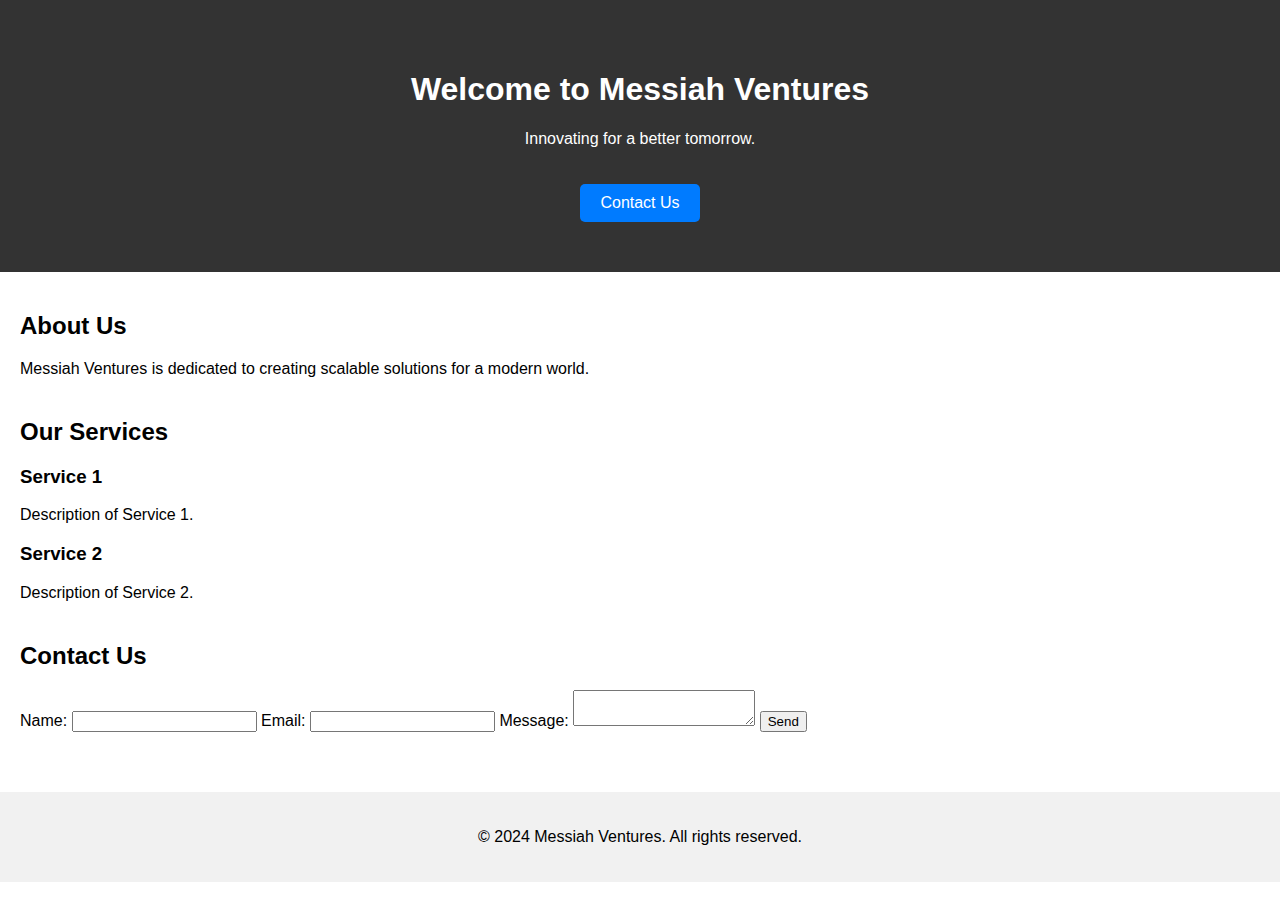
==== index.html @ e8838158 "Add files via upload" ====
<!DOCTYPE html>
<html lang="en">
<head>
    <meta charset="UTF-8">
    <meta name="viewport" content="width=device-width, initial-scale=1.0">
    <title>Messiah Ventures</title>
    <link rel="stylesheet" href="style.css">
</head>
<body>
    <header>
        <h1>Welcome to Messiah Ventures</h1>
        <p>Innovating for a better tomorrow.</p>
        <a href="#contact" class="cta-button">Contact Us</a>
    </header>
    <main>
        <section id="about">
            <h2>About Us</h2>
            <p>Messiah Ventures is dedicated to creating scalable solutions for a modern world.</p>
        </section>
        <section id="services">
            <h2>Our Services</h2>
            <div class="service-item">
                <h3>Service 1</h3>
                <p>Description of Service 1.</p>
            </div>
            <div class="service-item">
                <h3>Service 2</h3>
                <p>Description of Service 2.</p>
            </div>
        </section>
        <section id="contact">
            <h2>Contact Us</h2>
            <form action="mailto:your-email@example.com" method="post" enctype="text/plain">
                <label for="name">Name:</label>
                <input type="text" id="name" name="name" required>
                <label for="email">Email:</label>
                <input type="email" id="email" name="email" required>
                <label for="message">Message:</label>
                <textarea id="message" name="message" required></textarea>
                <button type="submit">Send</button>
            </form>
        </section>
    </main>
    <footer>
        <p>&copy; 2024 Messiah Ventures. All rights reserved.</p>
    </footer>
</body>
</html>
---- style.css ----
body {
    font-family: Arial, sans-serif;
    margin: 0;
    padding: 0;
    box-sizing: border-box;
}

header {
    text-align: center;
    background-color: #333;
    color: white;
    padding: 50px 20px;
}

.cta-button {
    display: inline-block;
    margin-top: 20px;
    padding: 10px 20px;
    background-color: #007BFF;
    color: white;
    text-decoration: none;
    border-radius: 5px;
}

.cta-button:hover {
    background-color: #0056b3;
}

main {
    padding: 20px;
}

section {
    margin-bottom: 40px;
}

footer {
    text-align: center;
    padding: 20px;
    background-color: #f1f1f1;
}
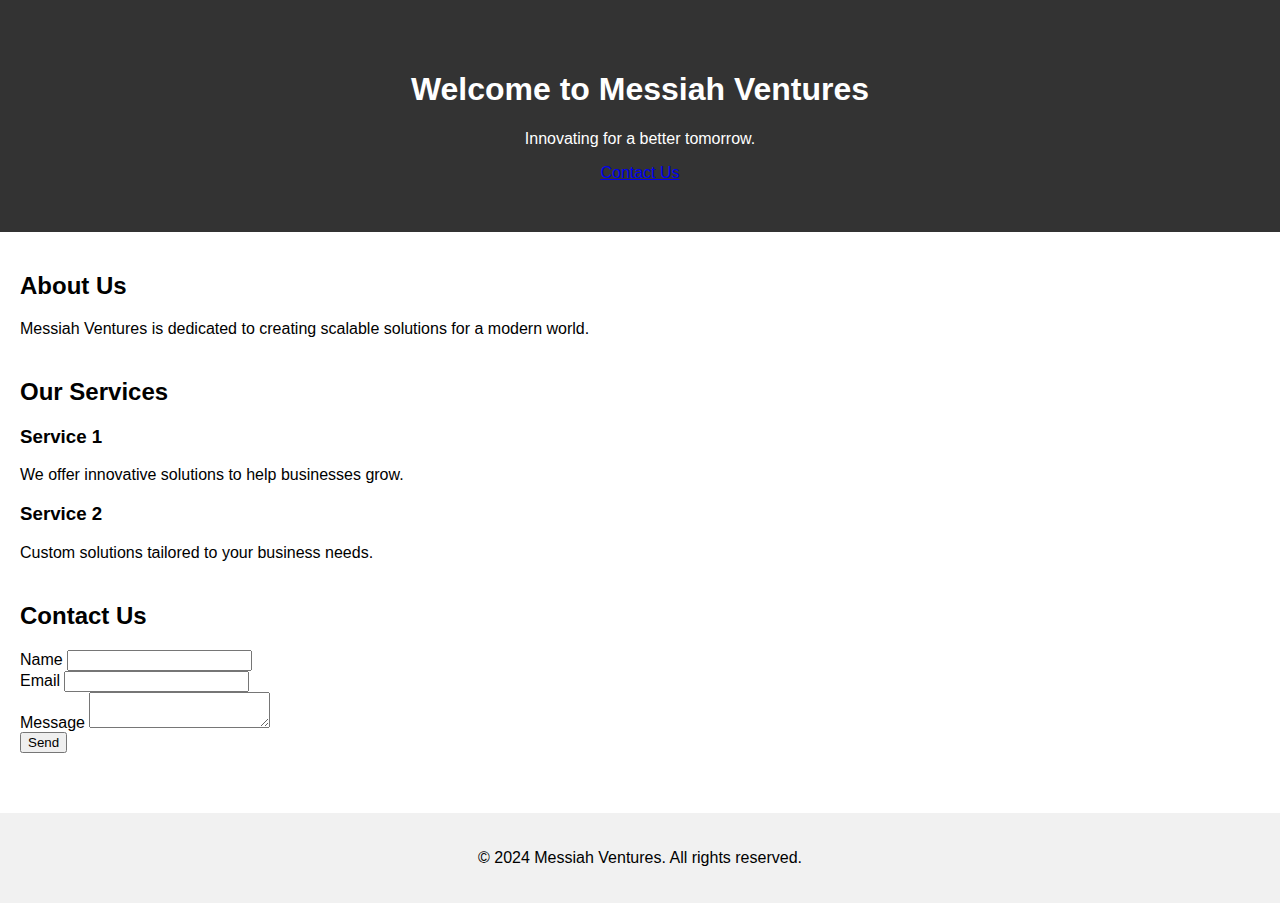
==== commit cd184faf: "Update index.html" ====
--- a/index.html
+++ b/index.html
@@ -1,4 +1,3 @@
-
 <!DOCTYPE html>
 <html lang="en">
 <head>
@@ -6,39 +5,50 @@
     <meta name="viewport" content="width=device-width, initial-scale=1.0">
     <title>Messiah Ventures</title>
     <link rel="stylesheet" href="style.css">
+    <link href="https://fonts.googleapis.com/css2?family=Poppins:wght@300;400;600&display=swap" rel="stylesheet">
 </head>
 <body>
-    <header>
-        <h1>Welcome to Messiah Ventures</h1>
-        <p>Innovating for a better tomorrow.</p>
-        <a href="#contact" class="cta-button">Contact Us</a>
+    <header class="hero">
+        <div class="hero-content">
+            <h1>Welcome to Messiah Ventures</h1>
+            <p>Innovating for a better tomorrow.</p>
+            <a href="#contact" class="btn">Contact Us</a>
+        </div>
     </header>
     <main>
-        <section id="about">
+        <section id="about" class="section">
             <h2>About Us</h2>
             <p>Messiah Ventures is dedicated to creating scalable solutions for a modern world.</p>
         </section>
-        <section id="services">
+        <section id="services" class="section">
             <h2>Our Services</h2>
-            <div class="service-item">
-                <h3>Service 1</h3>
-                <p>Description of Service 1.</p>
-            </div>
-            <div class="service-item">
-                <h3>Service 2</h3>
-                <p>Description of Service 2.</p>
+            <div class="services-container">
+                <div class="service-card">
+                    <h3>Service 1</h3>
+                    <p>We offer innovative solutions to help businesses grow.</p>
+                </div>
+                <div class="service-card">
+                    <h3>Service 2</h3>
+                    <p>Custom solutions tailored to your business needs.</p>
+                </div>
             </div>
         </section>
-        <section id="contact">
+        <section id="contact" class="section">
             <h2>Contact Us</h2>
-            <form action="mailto:your-email@example.com" method="post" enctype="text/plain">
-                <label for="name">Name:</label>
-                <input type="text" id="name" name="name" required>
-                <label for="email">Email:</label>
-                <input type="email" id="email" name="email" required>
-                <label for="message">Message:</label>
-                <textarea id="message" name="message" required></textarea>
-                <button type="submit">Send</button>
+            <form action="https://formspree.io/f/YOUR_FORM_ID" method="POST">
+                <div class="form-group">
+                    <label for="name">Name</label>
+                    <input type="text" id="name" name="name" required>
+                </div>
+                <div class="form-group">
+                    <label for="email">Email</label>
+                    <input type="email" id="email" name="email" required>
+                </div>
+                <div class="form-group">
+                    <label for="message">Message</label>
+                    <textarea id="message" name="message" required></textarea>
+                </div>
+                <button type="submit" class="btn">Send</button>
             </form>
         </section>
     </main>
@@ -47,3 +57,4 @@
     </footer>
 </body>
 </html>
+
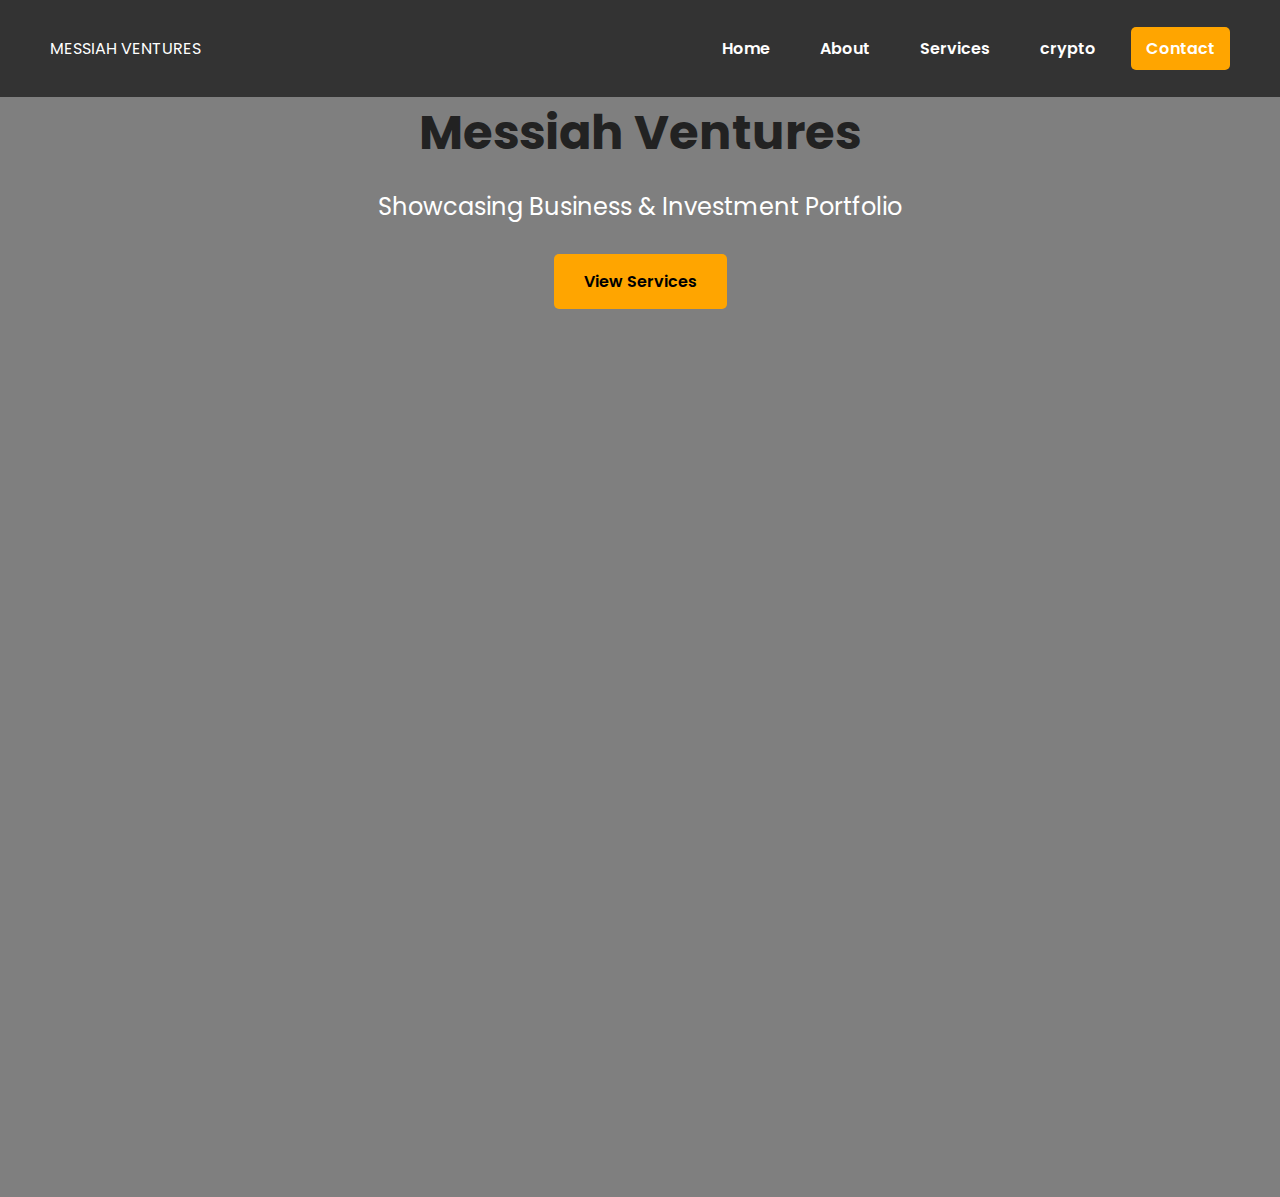
==== commit cdf608b7: "Update index.html" ====
--- a/index.html
+++ b/index.html
@@ -6,55 +6,143 @@
     <title>Messiah Ventures</title>
     <link rel="stylesheet" href="style.css">
     <link href="https://fonts.googleapis.com/css2?family=Poppins:wght@300;400;600&display=swap" rel="stylesheet">
+    <style>/* General Styles */
+        body {
+            font-family: 'Poppins', sans-serif;
+            margin: 0;
+            padding: 0;
+            color: #333;
+        }
+        
+        h1, h2, p {
+            margin: 0;
+        }
+        
+        a {
+            text-decoration: none;
+            color: inherit;
+        }
+        
+        /* Navbar */
+        .navbar {
+            display: flex;
+            justify-content: space-between;
+            align-items: center;
+            padding: 20px 50px;
+            background-color: #333;
+            color: white;
+        }
+        
+        .nav-links {
+            list-style: none;
+            display: flex;
+            gap: 20px;
+        }
+        
+        .nav-links li {
+            margin: 0;
+        }
+        
+        .nav-links a {
+            color: white;
+            font-weight: 600;
+            padding: 10px 15px;
+            border-radius: 5px;
+            transition: background-color 0.3s;
+        }
+        
+        .nav-links a:hover {
+            background-color: rgba(255, 255, 255, 0.2);
+        }
+        
+        .contact-button {
+            background-color: orange;
+            color: black;
+            font-weight: 700;
+        }
+        
+        .contact-button:hover {
+            background-color: darkorange;
+        }
+        
+        /* Hero Section */
+        .hero {
+            position: relative;
+            background: url('hero-bg.jpg') no-repeat center center/cover;
+            height: 100vh;
+            display: flex;
+            align-items: center;
+            justify-content: center;
+            text-align: center;
+            color: white;
+        }
+        
+        .hero-overlay {
+            background: rgba(0, 0, 0, 0.5);
+            position: absolute;
+            top: 0;
+            left: 0;
+            width: 100%;
+            height: 100%;
+        }
+        
+        .hero-content {
+            z-index: 1;
+            position: relative;
+        }
+        
+        .hero-content h1 {
+            font-size: 3rem;
+            font-weight: 700;
+            margin-bottom: 20px;
+        }
+        
+        .hero-content p {
+            font-size: 1.5rem;
+            margin-bottom: 30px;
+        }
+        
+        .btn {
+            display: inline-block;
+            padding: 15px 30px;
+            background: orange;
+            color: black;
+            font-weight: 600;
+            border-radius: 5px;
+            transition: background 0.3s;
+        }
+        
+        .btn:hover {
+            background: darkorange;
+        }
+        
+        
+        </style>
 </head>
+
 <body>
-    <header class="hero">
-        <div class="hero-content">
-            <h1>Welcome to Messiah Ventures</h1>
-            <p>Innovating for a better tomorrow.</p>
-            <a href="#contact" class="btn">Contact Us</a>
+    <header>
+        <nav class="navbar">
+            <div class="logo">MESSIAH VENTURES</div>
+            <ul class="nav-links">
+                <li><a href="index.html">Home</a></li>
+                <li><a href="about.html">About</a></li>
+                <li><a href="services.html">Services</a></li>
+                <li><a href="crypto.html">crypto</a></li>
+                <li><a href="contact.html" class="contact-button">Contact</a></li>
+
+            </ul>
+        </nav>
+    </header>
+    <section id="home" class="hero">
+        <div class="hero-overlay">
+            <div class="hero-content">
+                <h1>Messiah Ventures</h1>
+                <p>Showcasing Business & Investment Portfolio</p>
+                <a href="#services" class="btn">View Services</a>
+            </div>
         </div>
-    </header>
-    <main>
-        <section id="about" class="section">
-            <h2>About Us</h2>
-            <p>Messiah Ventures is dedicated to creating scalable solutions for a modern world.</p>
-        </section>
-        <section id="services" class="section">
-            <h2>Our Services</h2>
-            <div class="services-container">
-                <div class="service-card">
-                    <h3>Service 1</h3>
-                    <p>We offer innovative solutions to help businesses grow.</p>
-                </div>
-                <div class="service-card">
-                    <h3>Service 2</h3>
-                    <p>Custom solutions tailored to your business needs.</p>
-                </div>
-            </div>
-        </section>
-        <section id="contact" class="section">
-            <h2>Contact Us</h2>
-            <form action="https://formspree.io/f/YOUR_FORM_ID" method="POST">
-                <div class="form-group">
-                    <label for="name">Name</label>
-                    <input type="text" id="name" name="name" required>
-                </div>
-                <div class="form-group">
-                    <label for="email">Email</label>
-                    <input type="email" id="email" name="email" required>
-                </div>
-                <div class="form-group">
-                    <label for="message">Message</label>
-                    <textarea id="message" name="message" required></textarea>
-                </div>
-                <button type="submit" class="btn">Send</button>
-            </form>
-        </section>
-    </main>
-    <footer>
-        <p>&copy; 2024 Messiah Ventures. All rights reserved.</p>
-    </footer>
+    </section>
 </body>
 </html>
 
--- a/style.css
+++ b/style.css
@@ -1,42 +1,108 @@
-
+/* General Styles */
 body {
-    font-family: Arial, sans-serif;
+    font-family: 'Poppins', sans-serif;
     margin: 0;
     padding: 0;
-    box-sizing: border-box;
+    color: #333;
 }
 
-header {
+h1, h2 {
+    color: #222;
     text-align: center;
-    background-color: #333;
-    color: white;
-    padding: 50px 20px;
 }
 
-.cta-button {
-    display: inline-block;
-    margin-top: 20px;
-    padding: 10px 20px;
-    background-color: #007BFF;
-    color: white;
-    text-decoration: none;
-    border-radius: 5px;
+.section {
+    padding: 50px 20px;
+    text-align: center;
 }
 
-.cta-button:hover {
-    background-color: #0056b3;
+/* Hero Section */
+.hero {
+    background: linear-gradient(to right, #0066cc, #003366);
+    color: white;
+    text-align: center;
+    padding: 100px 20px;
 }
 
-main {
-    padding: 20px;
+.hero-content h1 {
+    font-size: 3em;
 }
 
-section {
-    margin-bottom: 40px;
+.hero-content p {
+    font-size: 1.5em;
+    margin: 10px 0 20px;
 }
 
+.btn {
+    padding: 10px 20px;
+    background: #ff6600;
+    color: white;
+    border: none;
+    border-radius: 5px;
+    text-decoration: none;
+    font-weight: bold;
+    transition: background 0.3s;
+}
+
+.btn:hover {
+    background: #cc5200;
+}
+
+/* Services Section */
+.services-container {
+    display: flex;
+    gap: 20px;
+    justify-content: center;
+}
+
+.service-card {
+    background: #f4f4f4;
+    padding: 20px;
+    border-radius: 8px;
+    box-shadow: 0 2px 5px rgba(0, 0, 0, 0.1);
+    width: 250px;
+    text-align: left;
+}
+
+/* Contact Form */
+form {
+    max-width: 500px;
+    margin: 0 auto;
+}
+
+.form-group {
+    margin-bottom: 15px;
+    text-align: left;
+}
+
+input, textarea {
+    width: 100%;
+    padding: 10px;
+    border: 1px solid #ccc;
+    border-radius: 5px;
+    font-size: 1em;
+}
+
+button {
+    padding: 10px 20px;
+    background: #0066cc;
+    color: white;
+    border: none;
+    border-radius: 5px;
+    cursor: pointer;
+    transition: background 0.3s;
+}
+
+button:hover {
+    background: #004d99;
+}
+
+/* Footer */
 footer {
+    background: #222;
+    color: white;
     text-align: center;
     padding: 20px;
-    background-color: #f1f1f1;
+    font-size: 0.9em;
 }
+
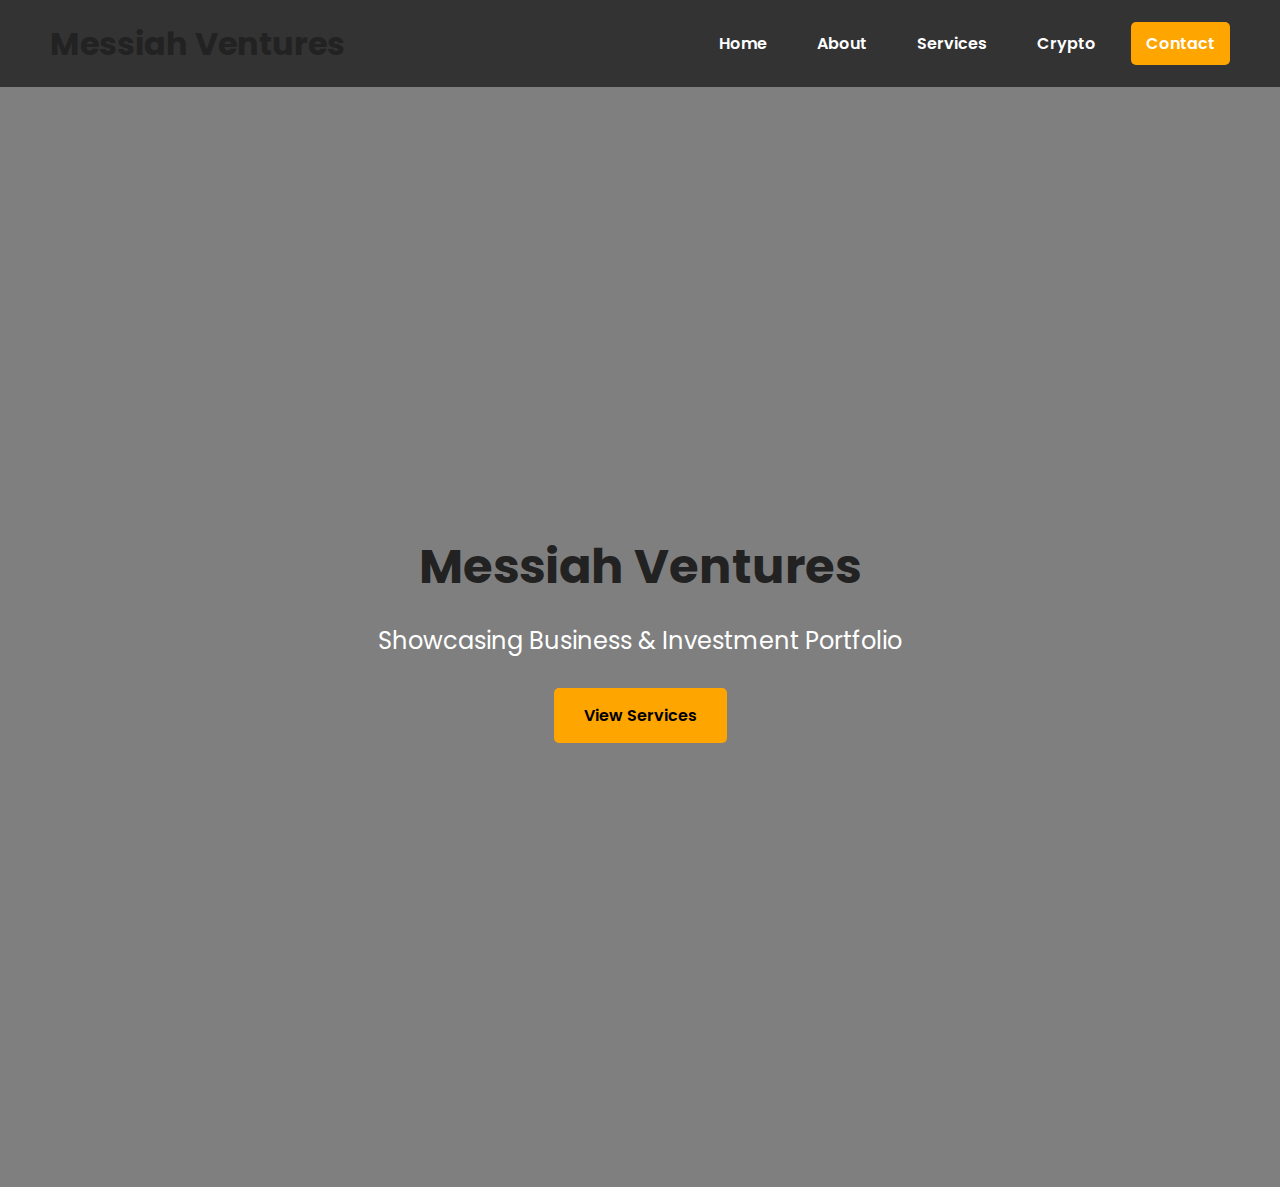
==== commit f1b29951: "Update index.html" ====
--- a/index.html
+++ b/index.html
@@ -6,7 +6,8 @@
     <title>Messiah Ventures</title>
     <link rel="stylesheet" href="style.css">
     <link href="https://fonts.googleapis.com/css2?family=Poppins:wght@300;400;600&display=swap" rel="stylesheet">
-    <style>/* General Styles */
+    <style>
+        /* General Styles */
         body {
             font-family: 'Poppins', sans-serif;
             margin: 0;
@@ -28,7 +29,7 @@
             display: flex;
             justify-content: space-between;
             align-items: center;
-            padding: 20px 50px;
+            padding: 15px 50px;
             background-color: #333;
             color: white;
         }
@@ -116,33 +117,76 @@
             background: darkorange;
         }
         
-        
-        </style>
+        /* Hamburger Menu */
+        .hamburger {
+            display: none;
+            background: none;
+            border: none;
+            color: white;
+            font-size: 1.5rem;
+            cursor: pointer;
+        }
+
+        @media (max-width: 768px) {
+            .nav-links {
+                display: none;
+                flex-direction: column;
+                gap: 10px;
+                background-color: #333;
+                position: absolute;
+                top: 60px;
+                left: 0;
+                width: 100%;
+                padding: 10px;
+            }
+
+            .nav-links.show {
+                display: flex;
+            }
+
+            .hamburger {
+                display: block;
+            }
+        }
+    </style>
 </head>
 
 <body>
-    <header>
-        <nav class="navbar">
-            <div class="logo">MESSIAH VENTURES</div>
-            <ul class="nav-links">
-                <li><a href="index.html">Home</a></li>
-                <li><a href="about.html">About</a></li>
-                <li><a href="services.html">Services</a></li>
-                <li><a href="crypto.html">crypto</a></li>
-                <li><a href="contact.html" class="contact-button">Contact</a></li>
 
-            </ul>
-        </nav>
-    </header>
-    <section id="home" class="hero">
-        <div class="hero-overlay">
-            <div class="hero-content">
-                <h1>Messiah Ventures</h1>
-                <p>Showcasing Business & Investment Portfolio</p>
-                <a href="#services" class="btn">View Services</a>
-            </div>
-        </div>
-    </section>
+<div class="navbar">
+    <h1 class="logo">Messiah Ventures</h1>
+    <button class="hamburger" onclick="toggleMenu()">☰</button>
+    <ul class="nav-links">
+        <li><a href="index.html">Home</a></li>
+        <li><a href="about.html">About</a></li>
+        <li><a href="services.html">Services</a></li>
+        <li><a href="crypto.html">Crypto</a></li>
+        <li><a href="contact.html" class="contact-button">Contact</a></li>
+    </ul>
+</div>
+
+<section id="home" class="hero">
+    <div class="hero-overlay"></div>
+    <div class="hero-content">
+        <h1>Messiah Ventures</h1>
+        <p>Showcasing Business & Investment Portfolio</p>
+        <a href="#services" class="btn">View Services</a>
+    </div>
+</section>
+
+<script>
+    function toggleMenu() {
+        const navLinks = document.querySelector('.nav-links');
+        navLinks.classList.toggle('show');
+    }
+
+    document.querySelectorAll('.nav-links a').forEach(link => {
+        link.addEventListener('click', () => {
+            const navLinks = document.querySelector('.nav-links');
+            navLinks.classList.remove('show');
+        });
+    });
+</script>
+
 </body>
 </html>
-
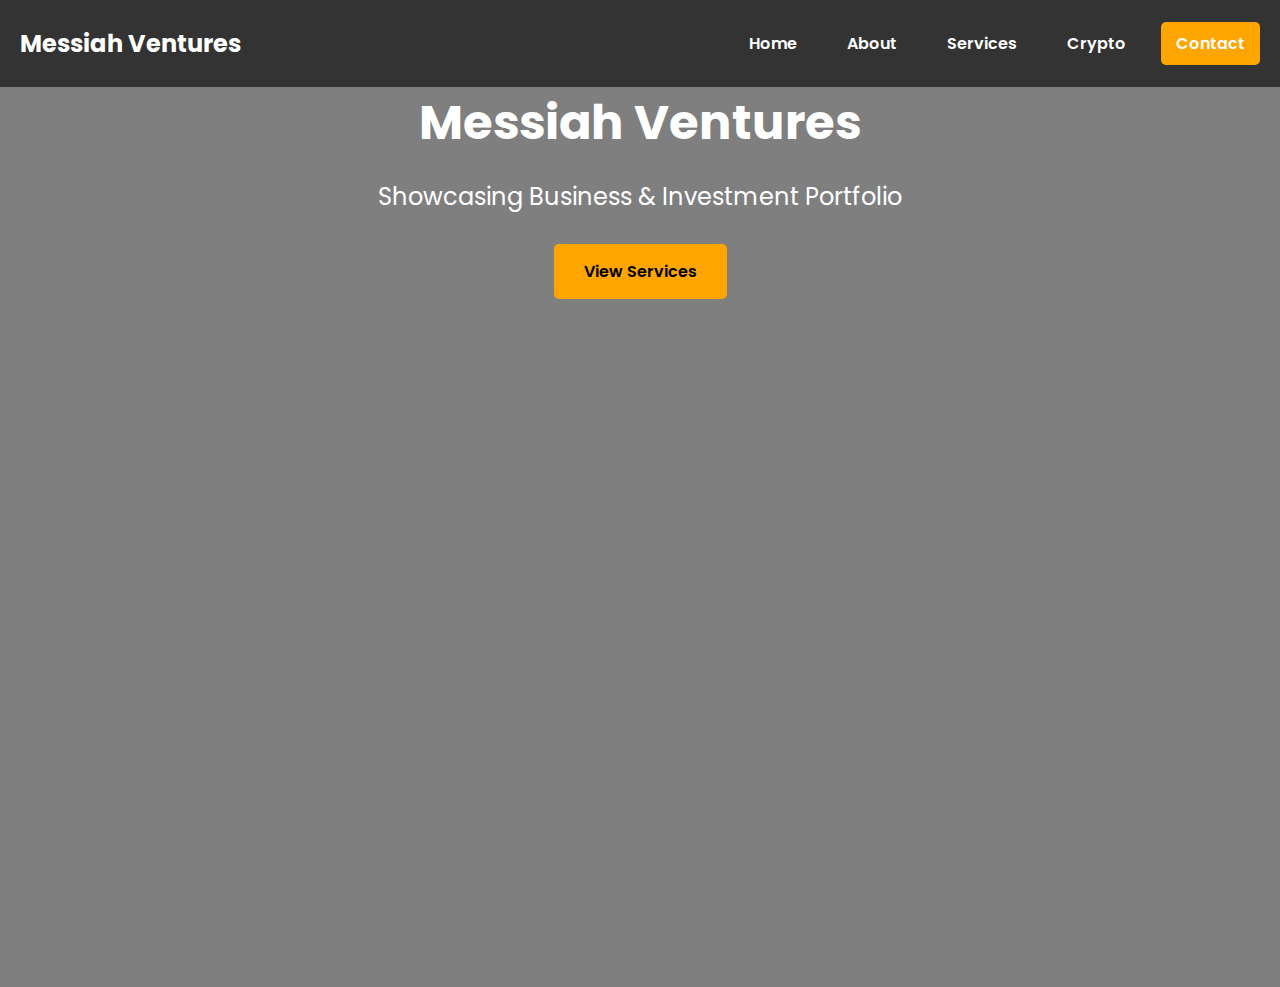
==== commit 71b465f8: "Update index.html" ====
--- a/index.html
+++ b/index.html
@@ -4,7 +4,6 @@
     <meta charset="UTF-8">
     <meta name="viewport" content="width=device-width, initial-scale=1.0">
     <title>Messiah Ventures</title>
-    <link rel="stylesheet" href="style.css">
     <link href="https://fonts.googleapis.com/css2?family=Poppins:wght@300;400;600&display=swap" rel="stylesheet">
     <style>
         /* General Styles */
@@ -14,36 +13,43 @@
             padding: 0;
             color: #333;
         }
-        
+
         h1, h2, p {
             margin: 0;
         }
-        
+
         a {
             text-decoration: none;
             color: inherit;
         }
-        
+
         /* Navbar */
         .navbar {
             display: flex;
             justify-content: space-between;
             align-items: center;
-            padding: 15px 50px;
+            padding: 15px 20px;
             background-color: #333;
             color: white;
-        }
-        
+            position: relative;
+            z-index: 10;
+        }
+
+        .logo {
+            font-size: 1.5rem;
+            font-weight: 700;
+        }
+
         .nav-links {
             list-style: none;
             display: flex;
             gap: 20px;
         }
-        
+
         .nav-links li {
             margin: 0;
         }
-        
+
         .nav-links a {
             color: white;
             font-weight: 600;
@@ -51,21 +57,21 @@
             border-radius: 5px;
             transition: background-color 0.3s;
         }
-        
+
         .nav-links a:hover {
             background-color: rgba(255, 255, 255, 0.2);
         }
-        
+
         .contact-button {
             background-color: orange;
             color: black;
             font-weight: 700;
         }
-        
+
         .contact-button:hover {
             background-color: darkorange;
         }
-        
+
         /* Hero Section */
         .hero {
             position: relative;
@@ -77,7 +83,7 @@
             text-align: center;
             color: white;
         }
-        
+
         .hero-overlay {
             background: rgba(0, 0, 0, 0.5);
             position: absolute;
@@ -86,23 +92,23 @@
             width: 100%;
             height: 100%;
         }
-        
+
         .hero-content {
             z-index: 1;
             position: relative;
         }
-        
+
         .hero-content h1 {
             font-size: 3rem;
             font-weight: 700;
             margin-bottom: 20px;
         }
-        
+
         .hero-content p {
             font-size: 1.5rem;
             margin-bottom: 30px;
         }
-        
+
         .btn {
             display: inline-block;
             padding: 15px 30px;
@@ -112,11 +118,11 @@
             border-radius: 5px;
             transition: background 0.3s;
         }
-        
+
         .btn:hover {
             background: darkorange;
         }
-        
+
         /* Hamburger Menu */
         .hamburger {
             display: none;
@@ -125,9 +131,14 @@
             color: white;
             font-size: 1.5rem;
             cursor: pointer;
+            z-index: 11;
         }
 
         @media (max-width: 768px) {
+            .hamburger {
+                display: block;
+            }
+
             .nav-links {
                 display: none;
                 flex-direction: column;
@@ -138,14 +149,11 @@
                 left: 0;
                 width: 100%;
                 padding: 10px;
+                z-index: 10; /* Ensure it stays above other content */
             }
 
             .nav-links.show {
                 display: flex;
-            }
-
-            .hamburger {
-                display: block;
             }
         }
     </style>
@@ -166,11 +174,12 @@
 </div>
 
 <section id="home" class="hero">
-    <div class="hero-overlay"></div>
-    <div class="hero-content">
-        <h1>Messiah Ventures</h1>
-        <p>Showcasing Business & Investment Portfolio</p>
-        <a href="#services" class="btn">View Services</a>
+    <div class="hero-overlay">
+        <div class="hero-content">
+            <h1>Messiah Ventures</h1>
+            <p>Showcasing Business & Investment Portfolio</p>
+            <a href="#services" class="btn">View Services</a>
+        </div>
     </div>
 </section>
 
